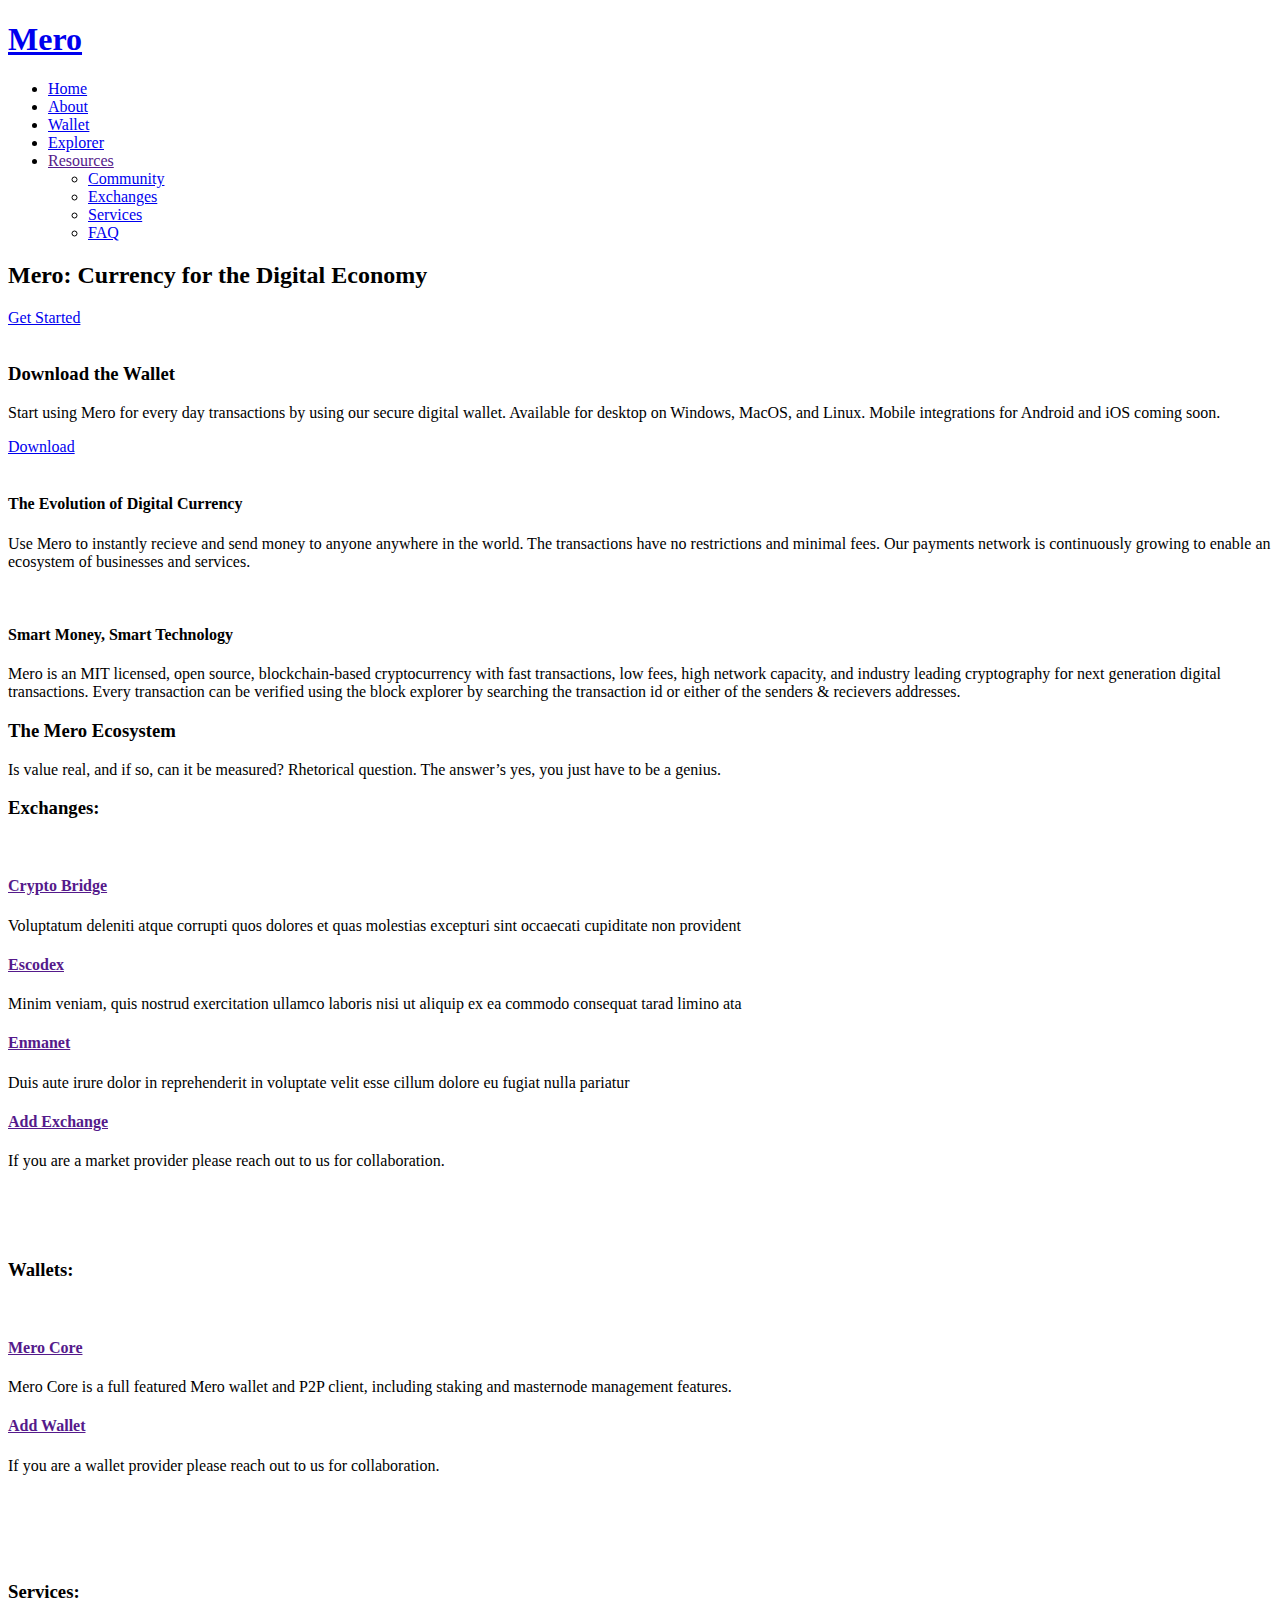
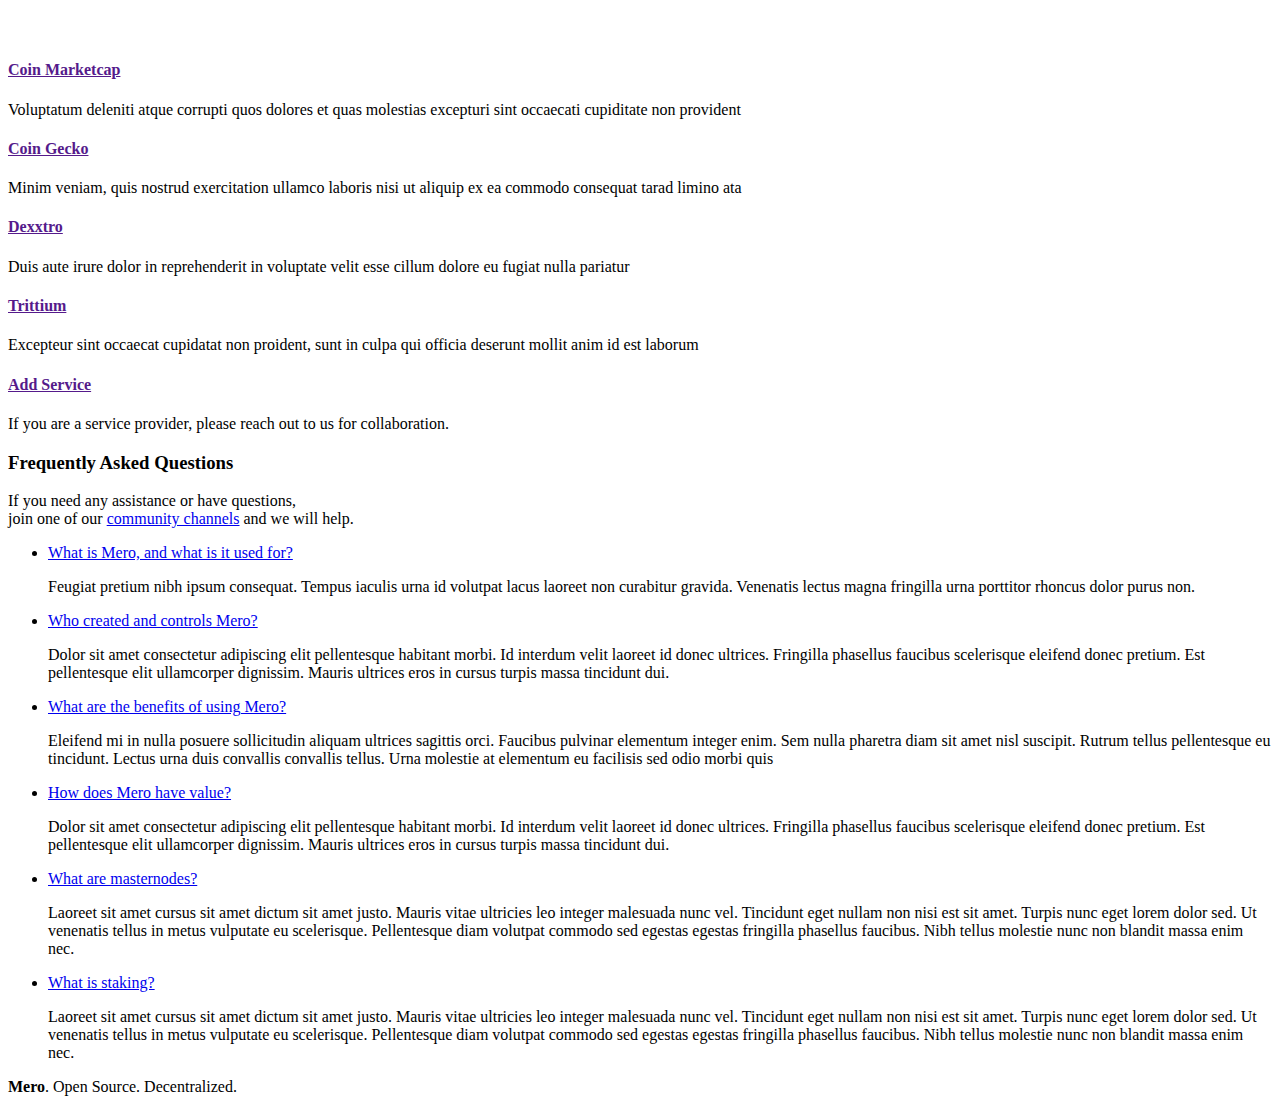
==== index.html @ 38b79e27 "Add files via upload" ====
<!DOCTYPE html>
<html lang="en">
<head>
  <meta charset="utf-8">
  <title>Mero Digital Currency</title>
  <meta content="width=device-width, initial-scale=1.0" name="viewport">
  <meta content="" name="keywords">
  <meta content="" name="description">

  <!-- Favicons -->
  <link href="img/favicon.png" rel="icon">
  <link href="img/apple-touch-icon.png" rel="apple-touch-icon">

  <!-- Google Fonts -->
  <link href="https://fonts.googleapis.com/css?family=Open+Sans:300,300i,400,400i,500,600,700,700i|Montserrat:300,400,500,600,700" rel="stylesheet">

  <!-- Bootstrap CSS File -->
  <link href="lib/bootstrap/css/bootstrap.min.css" rel="stylesheet">

  <!-- Libraries CSS Files -->
  <link href="lib/font-awesome/css/font-awesome.min.css" rel="stylesheet">
  <link href="lib/animate/animate.min.css" rel="stylesheet">
  <link href="lib/ionicons/css/ionicons.min.css" rel="stylesheet">
  <link href="lib/owlcarousel/assets/owl.carousel.min.css" rel="stylesheet">
  <link href="lib/lightbox/css/lightbox.min.css" rel="stylesheet">

  <!-- Main Stylesheet File -->
  <link href="css/style.css" rel="stylesheet">

  <!-- =======================================================
    Theme Name: Rapid
    Theme URL: https://bootstrapmade.com/rapid-multipurpose-bootstrap-business-template/
    Author: BootstrapMade.com
    License: https://bootstrapmade.com/license/
  ======================================================= -->
</head>

<body>
  <!--==========================
  Header
  ============================-->
  <header id="header">


    <div class="container">

      <div class="logo float-left">
        <!-- Uncomment below if you prefer to use an image logo -->
        <h1 class="text-light"><a href="#intro" class="scrollto"><span>Mero</span></a></h1>
        <!-- <a href="#header" class="scrollto"><img src="img/logo.png" alt="" class="img-fluid"></a> -->
      </div>

      <nav class="main-nav float-right d-none d-lg-block">
        <ul>
          <li class="active"><a href="#intro">Home</a></li>
            <li><a href="about.html">About</a></li>
          <li><a href="downloads.html">Wallet</a></li>
          <li><a href="https://meroexplorer.com">Explorer</a></li>

       <li class="drop-down"><a href="">Resources</a>
            <ul>
              <li><a href="#">Community</a></li>
              <li><a href="#">Exchanges</a></li>
              <li><a href="#">Services</a></li>
              <li><a href="#">FAQ</a></li>
            </ul>
          </li>
      </nav>

    </div>
  </header><!-- #header -->

  <!--==========================
    Intro Section
  ============================-->
  <section id="intro" class="clearfix">
    <div class="container d-flex h-100">
      <div class="row justify-content-center align-self-center">
        <div class="col-md-6 intro-info order-md-first order-last">
          <h2>Mero: Currency for the Digital Economy</h2>
          <div>
            <a href="#call-to-action" class="btn-get-started scrollto">Get Started</a>
          </div>
        </div>

        <div class="col-md-6 intro-img order-md-last order-first">
          <img src="img/intro-img.svg" alt="" class="img-fluid">
        </div>
      </div>

    </div>
  </section><!-- #intro -->

  <main id="main">


        <!--==========================
          Call To Action Section
        ============================-->
        <section id="call-to-action" class="wow fadeInUp">
          <div class="container">
            <div class="row">
              <div class="col-lg-9 text-center text-lg-left">
                <h3 class="cta-title">Download the Wallet</h3>
                <p class="cta-text">Start using Mero for every day transactions by using our secure digital wallet. Available for desktop on Windows, MacOS, and Linux. Mobile integrations for Android and iOS coming soon.    </div>
              <div class="col-lg-3 cta-btn-container text-center">
                <a class="cta-btn align-middle" href="#">Download</a>
              </div>
            </div>

          </div>
        </section><!-- #call-to-action -->

        <!--==========================
          Features Section
        ============================-->
        <section id="features">
          <div class="container">

            <div class="row feature-item">
              <div class="col-lg-6 wow fadeInUp">
                <img src="img/features-1.svg" class="img-fluid" alt="">
              </div>
              <div class="col-lg-6 wow fadeInUp pt-5 pt-lg-0">
                <h4>The Evolution of Digital Currency</h4>
                <p>
  Use Mero to instantly recieve and send money to anyone anywhere in the world.
   The transactions have no restrictions and minimal fees. Our payments network
   is continuously growing to enable an ecosystem of businesses and services.
                </p>
              </div>
            </div>

            <div class="row feature-item mt-5 pt-5">
              <div class="col-lg-6 wow fadeInUp order-1 order-lg-2">
                <img src="img/features-2.svg" class="img-fluid" alt="">
              </div>

              <div class="col-lg-6 wow fadeInUp pt-4 pt-lg-0 order-2 order-lg-1">
                <h4>Smart Money, Smart Technology</h4>
                <p>
          Mero is an MIT licensed, open source, blockchain-based cryptocurrency with fast
          transactions, low fees, high network capacity, and industry leading cryptography
          for next generation digital transactions. Every transaction can be verified using
           the block explorer by searching the transaction id or either of the senders & recievers addresses.   </p>
              </div>

            </div>

          </div>
        </section><!-- #about -->



    <!--==========================
      Services Section
    ============================-->
    <section id="services" class="section-bg">
      <div class="container">

        <header class="section-header">
          <h3>The Mero Ecosystem</h3>
          <p>Is value real, and if so, can it be measured? Rhetorical question. The answer’s yes, you just have to be a genius.</p>
        </header>

  <h3> Exchanges: </h3> <br>
        <div class="row">



          <div class="col-md-6 col-lg-4 wow bounceInUp" data-wow-duration="1.4s">
            <div class="box">
              <div class="icon" style="background: #fceef3;"><i class="ion-ios-analytics-outline" style="color: #ff689b;"></i></div>
              <h4 class="title"><a href="">Crypto Bridge</a></h4>
              <p class="description">Voluptatum deleniti atque corrupti quos dolores et quas molestias excepturi sint occaecati cupiditate non provident</p>
            </div>
          </div>
          <div class="col-md-6 col-lg-4 wow bounceInUp" data-wow-duration="1.4s">
            <div class="box">
              <div class="icon" style="background: #fff0da;"><i class="ion-ios-bookmarks-outline" style="color: #e98e06;"></i></div>
              <h4 class="title"><a href="">Escodex</a></h4>
              <p class="description">Minim veniam, quis nostrud exercitation ullamco laboris nisi ut aliquip ex ea commodo consequat tarad limino ata</p>
            </div>
          </div>

          <div class="col-md-6 col-lg-4 wow bounceInUp" data-wow-delay="0.1s" data-wow-duration="1.4s">
            <div class="box">
              <div class="icon" style="background: #e6fdfc;"><i class="ion-ios-paper-outline" style="color: #3fcdc7;"></i></div>
              <h4 class="title"><a href="">Enmanet</a></h4>
              <p class="description">Duis aute irure dolor in reprehenderit in voluptate velit esse cillum dolore eu fugiat nulla pariatur</p>
            </div>
          </div>

          <div class="col-md-6 col-lg-4 wow bounceInUp" data-wow-duration="1.4s">
            <div class="box">
              <div class="icon" style="background: #fff0da;"><i class="ion-ios-bookmarks-outline" style="color: #e98e06;"></i></div>
              <h4 class="title"><a href="">Add Exchange</a></h4>
              <p class="description">If you are a market provider please reach out to us for collaboration.</p>
            </div>
          </div>
</div>
<br><br><br>
                      <h3> Wallets: </h3> <br>
                            <div class="row">



                              <div class="col-md-6 col-lg-4 wow bounceInUp" data-wow-duration="1.4s">
                                <div class="box">
                                  <div class="icon" style="background: #fceef3;"><i class="ion-ios-analytics-outline" style="color: #ff689b;"></i></div>
                                  <h4 class="title"><a href="">Mero Core</a></h4>
                                  <p class="description">Mero Core is a full featured Mero wallet and P2P client,
                                    including staking and masternode management features.</p>
                                </div>
                              </div>
                              <div class="col-md-6 col-lg-4 wow bounceInUp" data-wow-duration="1.4s">
                                <div class="box">
                                  <div class="icon" style="background: #fff0da;"><i class="ion-ios-bookmarks-outline" style="color: #e98e06;"></i></div>
                                  <h4 class="title"><a href="">Add Wallet</a></h4>
                                  <p class="description">If you are a wallet provider please reach out to us for collaboration.</p>
                                </div>
                              </div>

</div>

<br><br><br><br>
            <h3> Services: </h3> <br>
                  <div class="row">



                    <div class="col-md-6 col-lg-4 wow bounceInUp" data-wow-duration="1.4s">
                      <div class="box">
                        <div class="icon" style="background: #fceef3;"><i class="ion-ios-analytics-outline" style="color: #ff689b;"></i></div>
                        <h4 class="title"><a href="">Coin Marketcap</a></h4>
                        <p class="description">Voluptatum deleniti atque corrupti quos dolores et quas molestias excepturi sint occaecati cupiditate non provident</p>
                      </div>
                    </div>
                    <div class="col-md-6 col-lg-4 wow bounceInUp" data-wow-duration="1.4s">
                      <div class="box">
                        <div class="icon" style="background: #fff0da;"><i class="ion-ios-bookmarks-outline" style="color: #e98e06;"></i></div>
                        <h4 class="title"><a href="">Coin Gecko</a></h4>
                        <p class="description">Minim veniam, quis nostrud exercitation ullamco laboris nisi ut aliquip ex ea commodo consequat tarad limino ata</p>
                      </div>
                    </div>

                    <div class="col-md-6 col-lg-4 wow bounceInUp" data-wow-delay="0.1s" data-wow-duration="1.4s">
                      <div class="box">
                        <div class="icon" style="background: #e6fdfc;"><i class="ion-ios-paper-outline" style="color: #3fcdc7;"></i></div>
                        <h4 class="title"><a href="">Dexxtro</a></h4>
                        <p class="description">Duis aute irure dolor in reprehenderit in voluptate velit esse cillum dolore eu fugiat nulla pariatur</p>
                      </div>
                    </div>
                    <div class="col-md-6 col-lg-4 wow bounceInUp" data-wow-delay="0.1s" data-wow-duration="1.4s">
                      <div class="box">
                        <div class="icon" style="background: #eafde7;"><i class="ion-ios-speedometer-outline" style="color:#41cf2e;"></i></div>
                        <h4 class="title"><a href="">Trittium</a></h4>
                        <p class="description">Excepteur sint occaecat cupidatat non proident, sunt in culpa qui officia deserunt mollit anim id est laborum</p>
                      </div>
                    </div>

                    <div class="col-md-6 col-lg-4 wow bounceInUp" data-wow-delay="0.2s" data-wow-duration="1.4s">
                      <div class="box">
                        <div class="icon" style="background: #e1eeff;"><i class="ion-ios-world-outline" style="color: #2282ff;"></i></div>
                        <h4 class="title"><a href="">Add Service</a></h4>
                        <p class="description">If you are a service provider, please reach out to us for collaboration.</div>
                    </div>


        </div>

      </div>
    </section><!-- #services -->




    <!--==========================
      Frequently Asked Questions Section
    ============================-->
    <section id="faq">
      <div class="container">
        <header class="section-header">
          <h3>Frequently Asked Questions</h3>
          <p>If you need any assistance or have questions, <br> join one of our <a href="community.html">community channels<a> and we will help.</p>
        </header>

        <ul id="faq-list" class="wow fadeInUp">
          <li>
            <a data-toggle="collapse" class="collapsed" href="#faq1">What is Mero, and what is it used for? <i class="ion-android-remove"></i></a>
            <div id="faq1" class="collapse" data-parent="#faq-list">
              <p>
                Feugiat pretium nibh ipsum consequat. Tempus iaculis urna id volutpat lacus laoreet non curabitur gravida. Venenatis lectus magna fringilla urna porttitor rhoncus dolor purus non.
              </p>
            </div>
          </li>

          <li>
            <a data-toggle="collapse" href="#faq2" class="collapsed">Who created and controls Mero? <i class="ion-android-remove"></i></a>
            <div id="faq2" class="collapse" data-parent="#faq-list">
              <p>
                Dolor sit amet consectetur adipiscing elit pellentesque habitant morbi. Id interdum velit laoreet id donec ultrices. Fringilla phasellus faucibus scelerisque eleifend donec pretium. Est pellentesque elit ullamcorper dignissim. Mauris ultrices eros in cursus turpis massa tincidunt dui.
              </p>
            </div>
          </li>

          <li>
            <a data-toggle="collapse" href="#faq3" class="collapsed">What are the benefits of using Mero? <i class="ion-android-remove"></i></a>
            <div id="faq3" class="collapse" data-parent="#faq-list">
              <p>
                Eleifend mi in nulla posuere sollicitudin aliquam ultrices sagittis orci. Faucibus pulvinar elementum integer enim. Sem nulla pharetra diam sit amet nisl suscipit. Rutrum tellus pellentesque eu tincidunt. Lectus urna duis convallis convallis tellus. Urna molestie at elementum eu facilisis sed odio morbi quis
              </p>
            </div>
          </li>

          <li>
            <a data-toggle="collapse" href="#faq4" class="collapsed">How does Mero have value? <i class="ion-android-remove"></i></a>
            <div id="faq4" class="collapse" data-parent="#faq-list">
              <p>
                Dolor sit amet consectetur adipiscing elit pellentesque habitant morbi. Id interdum velit laoreet id donec ultrices. Fringilla phasellus faucibus scelerisque eleifend donec pretium. Est pellentesque elit ullamcorper dignissim. Mauris ultrices eros in cursus turpis massa tincidunt dui.
              </p>
            </div>
          </li>


          <li>
            <a data-toggle="collapse" href="#faq6" class="collapsed">What are masternodes? <i class="ion-android-remove"></i></a>
            <div id="faq6" class="collapse" data-parent="#faq-list">
              <p>
                Laoreet sit amet cursus sit amet dictum sit amet justo. Mauris vitae ultricies leo integer malesuada nunc vel. Tincidunt eget nullam non nisi est sit amet. Turpis nunc eget lorem dolor sed. Ut venenatis tellus in metus vulputate eu scelerisque. Pellentesque diam volutpat commodo sed egestas egestas fringilla phasellus faucibus. Nibh tellus molestie nunc non blandit massa enim nec.
              </p>
            </div>
          </li>

          <li>
            <a data-toggle="collapse" href="#faq7" class="collapsed">What is staking? <i class="ion-android-remove"></i></a>
            <div id="faq7" class="collapse" data-parent="#faq-list">
              <p>
                Laoreet sit amet cursus sit amet dictum sit amet justo. Mauris vitae ultricies leo integer malesuada nunc vel. Tincidunt eget nullam non nisi est sit amet. Turpis nunc eget lorem dolor sed. Ut venenatis tellus in metus vulputate eu scelerisque. Pellentesque diam volutpat commodo sed egestas egestas fringilla phasellus faucibus. Nibh tellus molestie nunc non blandit massa enim nec.
              </p>
            </div>
          </li>


        </ul>

      </div>
    </section><!-- #faq -->

  </main>

  <!--==========================
    Footer
  ============================-->
  <footer id="footer" class="section-bg">

    <div class="container">
      <div class="copyright">
        <strong>Mero</strong>. Open Source. Decentralized.
      </div>

    </div>
  </footer><!-- #footer -->

  <a href="#" class="back-to-top"><i class="fa fa-chevron-up"></i></a>
  <!-- Uncomment below i you want to use a preloader -->
  <!-- <div id="preloader"></div> -->

  <!-- JavaScript Libraries -->
  <script src="lib/jquery/jquery.min.js"></script>
  <script src="lib/jquery/jquery-migrate.min.js"></script>
  <script src="lib/bootstrap/js/bootstrap.bundle.min.js"></script>
  <script src="lib/easing/easing.min.js"></script>
  <script src="lib/mobile-nav/mobile-nav.js"></script>
  <script src="lib/wow/wow.min.js"></script>
  <script src="lib/waypoints/waypoints.min.js"></script>
  <script src="lib/counterup/counterup.min.js"></script>
  <script src="lib/owlcarousel/owl.carousel.min.js"></script>
  <script src="lib/isotope/isotope.pkgd.min.js"></script>
  <script src="lib/lightbox/js/lightbox.min.js"></script>
  <!-- Contact Form JavaScript File -->
  <script src="contactform/contactform.js"></script>

  <!-- Template Main Javascript File -->
  <script src="js/main.js"></script>

</body>
</html>
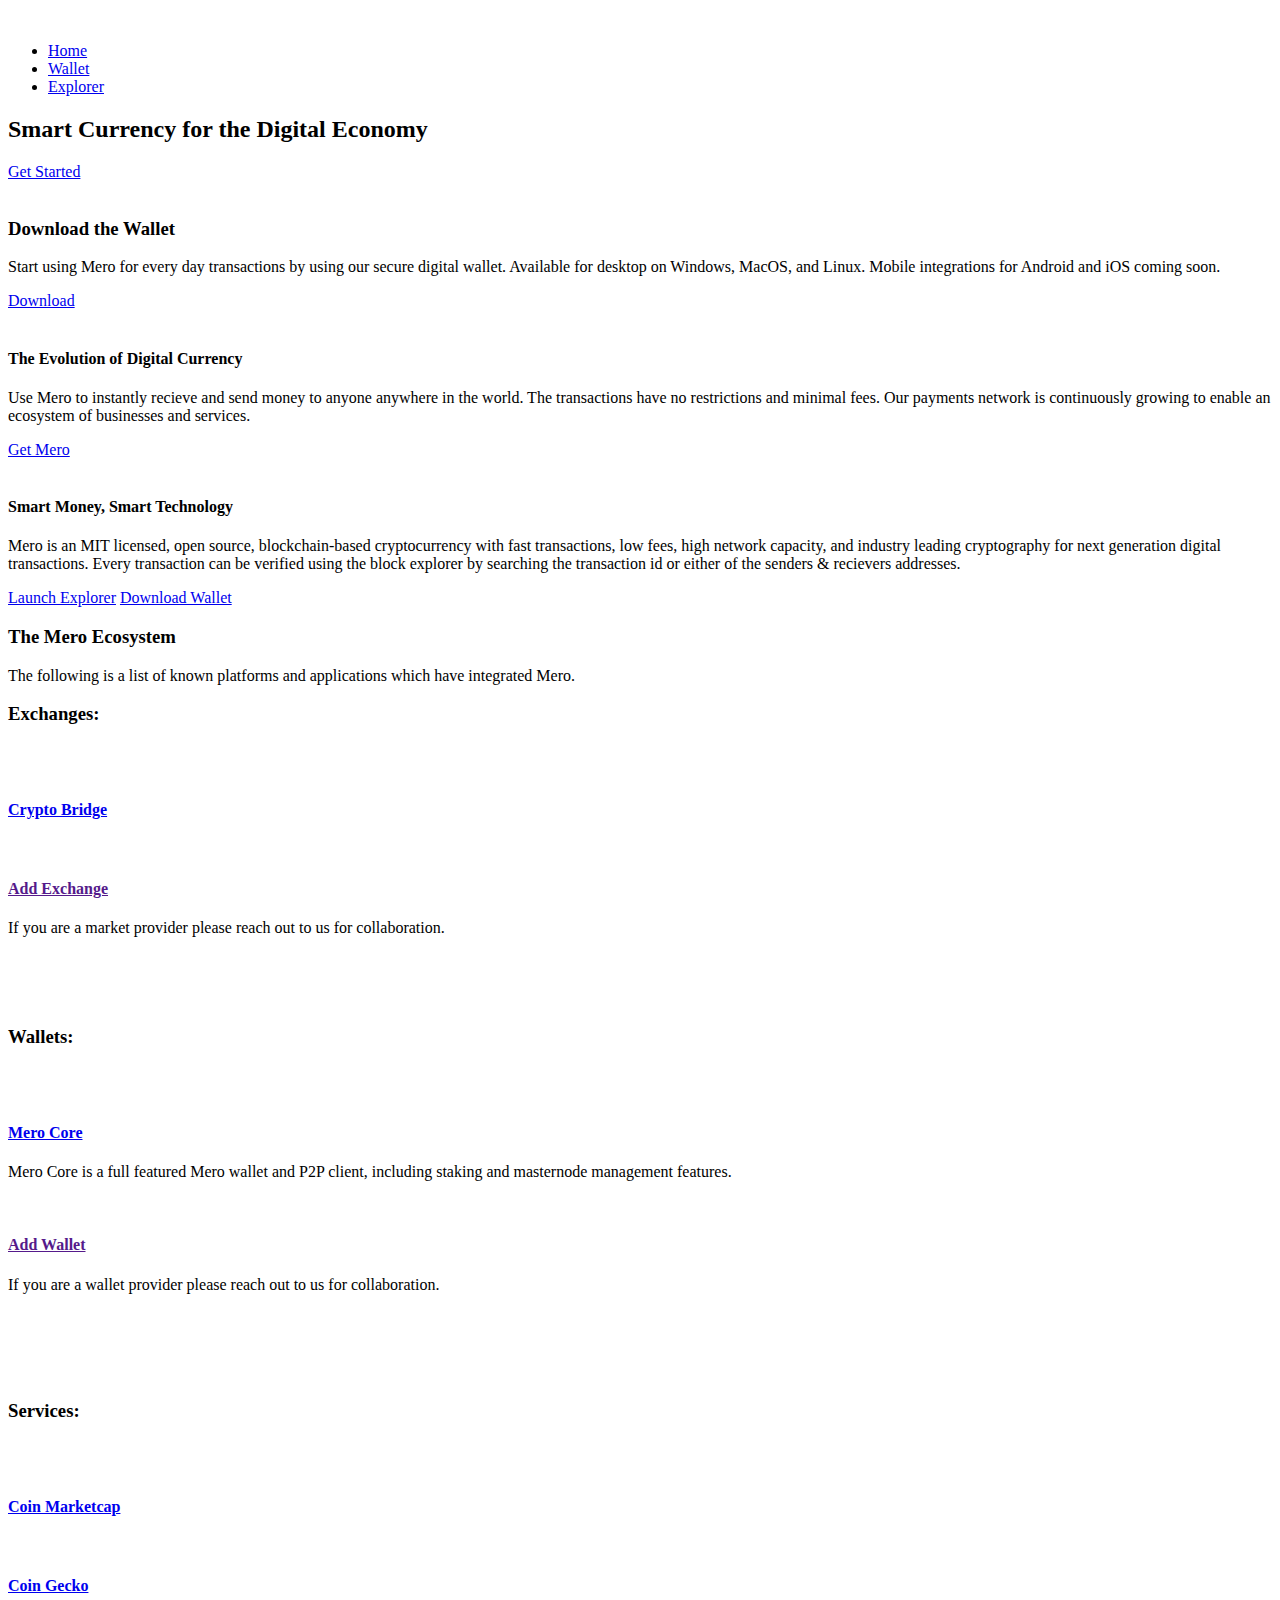
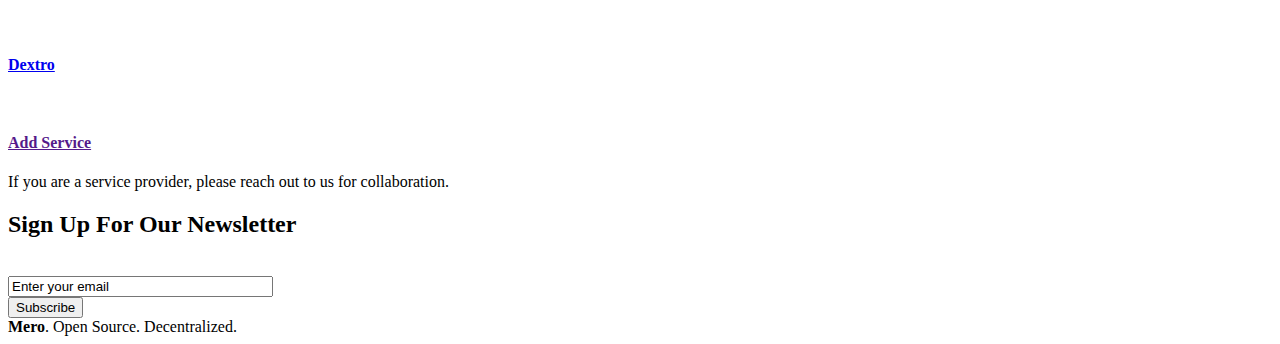
==== commit 51894948: "Add files via upload" ====
--- a/index.html
+++ b/index.html
@@ -46,25 +46,27 @@
 
       <div class="logo float-left">
         <!-- Uncomment below if you prefer to use an image logo -->
-        <h1 class="text-light"><a href="#intro" class="scrollto"><span>Mero</span></a></h1>
-        <!-- <a href="#header" class="scrollto"><img src="img/logo.png" alt="" class="img-fluid"></a> -->
+
+          <a href="#header" class="scrollto"><img src="img/merotextlogo.png" alt="" class="img-fluid"></a>
+        <!-- <h1 class="text-light"><a href="#intro" class="scrollto"><span>Mero</span></a></h1> -->
       </div>
 
       <nav class="main-nav float-right d-none d-lg-block">
         <ul>
           <li class="active"><a href="#intro">Home</a></li>
-            <li><a href="about.html">About</a></li>
-          <li><a href="downloads.html">Wallet</a></li>
+        <!--    <li><a href="about.html">About</a></li> -->
+          <li><a href="wallet.html">Wallet</a></li>
           <li><a href="https://meroexplorer.com">Explorer</a></li>
 
-       <li class="drop-down"><a href="">Resources</a>
-            <ul>
-              <li><a href="#">Community</a></li>
-              <li><a href="#">Exchanges</a></li>
-              <li><a href="#">Services</a></li>
-              <li><a href="#">FAQ</a></li>
-            </ul>
-          </li>
+    <!--      <li class="drop-down"><a href="">Resources</a>
+               <ul>
+                 <li><a href="community.html">Community</a></li>
+                 <li><a href="exchanges.html">Exchanges</a></li>
+                 <li><a href="service.html">Services</a></li>
+                    <li><a href="service.html">Tutorials</a></li>
+                 <li><a href="faq.html">FAQ</a></li>
+               </ul>
+             </li> -->
       </nav>
 
     </div>
@@ -77,7 +79,7 @@
     <div class="container d-flex h-100">
       <div class="row justify-content-center align-self-center">
         <div class="col-md-6 intro-info order-md-first order-last">
-          <h2>Mero: Currency for the Digital Economy</h2>
+          <h2> Smart Currency for the Digital Economy</h2>
           <div>
             <a href="#call-to-action" class="btn-get-started scrollto">Get Started</a>
           </div>
@@ -104,8 +106,10 @@
                 <h3 class="cta-title">Download the Wallet</h3>
                 <p class="cta-text">Start using Mero for every day transactions by using our secure digital wallet. Available for desktop on Windows, MacOS, and Linux. Mobile integrations for Android and iOS coming soon.    </div>
               <div class="col-lg-3 cta-btn-container text-center">
-                <a class="cta-btn align-middle" href="#">Download</a>
-              </div>
+                <a class="cta-btn align-middle" href="wallet.html">Download</a>
+              </div>
+
+
             </div>
 
           </div>
@@ -128,6 +132,10 @@
    The transactions have no restrictions and minimal fees. Our payments network
    is continuously growing to enable an ecosystem of businesses and services.
                 </p>
+                   <div class="intro-info">
+                  <a href="getmero.html" class="btn-get-started scrollto">Get Mero</a> <!--  <a href="#call-to-action" class="btn-get-started scrollto">Tutorials</a> -->
+              </div>
+
               </div>
             </div>
 
@@ -143,7 +151,12 @@
           transactions, low fees, high network capacity, and industry leading cryptography
           for next generation digital transactions. Every transaction can be verified using
            the block explorer by searching the transaction id or either of the senders & recievers addresses.   </p>
-              </div>
+
+           <div class="intro-info">
+          <a href="https://meroexplorer.com" target="_blank" class="btn-get-started scrollto">Launch Explorer</a>   <a href="wallet.html" class="btn-get-started scrollto">Download Wallet</a>
+      </div>
+              </div>
+
 
             </div>
 
@@ -160,7 +173,7 @@
 
         <header class="section-header">
           <h3>The Mero Ecosystem</h3>
-          <p>Is value real, and if so, can it be measured? Rhetorical question. The answer’s yes, you just have to be a genius.</p>
+          <p>The following is a list of known platforms and applications which have integrated Mero.</p>
         </header>
 
   <h3> Exchanges: </h3> <br>
@@ -170,31 +183,17 @@
 
           <div class="col-md-6 col-lg-4 wow bounceInUp" data-wow-duration="1.4s">
             <div class="box">
-              <div class="icon" style="background: #fceef3;"><i class="ion-ios-analytics-outline" style="color: #ff689b;"></i></div>
-              <h4 class="title"><a href="">Crypto Bridge</a></h4>
-              <p class="description">Voluptatum deleniti atque corrupti quos dolores et quas molestias excepturi sint occaecati cupiditate non provident</p>
-            </div>
-          </div>
+              <img src="img/cryptobridge.png" class="img-fluid" alt="">
+              <h4 class="title"><a href="https://wallet.crypto-bridge.org/asset/BRIDGE.MERO/" target="_blank">Crypto Bridge</a></h4>
+              <p class="description"></p>
+            </div>
+          </div>
+
+
           <div class="col-md-6 col-lg-4 wow bounceInUp" data-wow-duration="1.4s">
             <div class="box">
-              <div class="icon" style="background: #fff0da;"><i class="ion-ios-bookmarks-outline" style="color: #e98e06;"></i></div>
-              <h4 class="title"><a href="">Escodex</a></h4>
-              <p class="description">Minim veniam, quis nostrud exercitation ullamco laboris nisi ut aliquip ex ea commodo consequat tarad limino ata</p>
-            </div>
-          </div>
-
-          <div class="col-md-6 col-lg-4 wow bounceInUp" data-wow-delay="0.1s" data-wow-duration="1.4s">
-            <div class="box">
-              <div class="icon" style="background: #e6fdfc;"><i class="ion-ios-paper-outline" style="color: #3fcdc7;"></i></div>
-              <h4 class="title"><a href="">Enmanet</a></h4>
-              <p class="description">Duis aute irure dolor in reprehenderit in voluptate velit esse cillum dolore eu fugiat nulla pariatur</p>
-            </div>
-          </div>
-
-          <div class="col-md-6 col-lg-4 wow bounceInUp" data-wow-duration="1.4s">
-            <div class="box">
-              <div class="icon" style="background: #fff0da;"><i class="ion-ios-bookmarks-outline" style="color: #e98e06;"></i></div>
-              <h4 class="title"><a href="">Add Exchange</a></h4>
+    <img src="img/add.png" class="img-fluid" alt="">
+                <h4 class="title"><a href="">Add Exchange</a></h4>
               <p class="description">If you are a market provider please reach out to us for collaboration.</p>
             </div>
           </div>
@@ -207,16 +206,16 @@
 
                               <div class="col-md-6 col-lg-4 wow bounceInUp" data-wow-duration="1.4s">
                                 <div class="box">
-                                  <div class="icon" style="background: #fceef3;"><i class="ion-ios-analytics-outline" style="color: #ff689b;"></i></div>
-                                  <h4 class="title"><a href="">Mero Core</a></h4>
+                                <img src="img/merologo.png" class="img-fluid" alt="">
+                                      <h4 class="title"><a href="wallet.html">Mero Core</a></h4>
                                   <p class="description">Mero Core is a full featured Mero wallet and P2P client,
                                     including staking and masternode management features.</p>
                                 </div>
                               </div>
                               <div class="col-md-6 col-lg-4 wow bounceInUp" data-wow-duration="1.4s">
                                 <div class="box">
-                                  <div class="icon" style="background: #fff0da;"><i class="ion-ios-bookmarks-outline" style="color: #e98e06;"></i></div>
-                                  <h4 class="title"><a href="">Add Wallet</a></h4>
+    <img src="img/add.png" class="img-fluid" alt="">
+                                    <h4 class="title"><a href="">Add Wallet</a></h4>
                                   <p class="description">If you are a wallet provider please reach out to us for collaboration.</p>
                                 </div>
                               </div>
@@ -231,38 +230,31 @@
 
                     <div class="col-md-6 col-lg-4 wow bounceInUp" data-wow-duration="1.4s">
                       <div class="box">
-                        <div class="icon" style="background: #fceef3;"><i class="ion-ios-analytics-outline" style="color: #ff689b;"></i></div>
-                        <h4 class="title"><a href="">Coin Marketcap</a></h4>
-                        <p class="description">Voluptatum deleniti atque corrupti quos dolores et quas molestias excepturi sint occaecati cupiditate non provident</p>
+                    <img src="img/cmc.png" class="img-fluid" alt="">
+                        <h4 class="title"><a href="https://coinmarketcap.com/currencies/mero/" target="_blank">Coin Marketcap</a></h4>
+                        <p class="description"></p>
                       </div>
                     </div>
                     <div class="col-md-6 col-lg-4 wow bounceInUp" data-wow-duration="1.4s">
                       <div class="box">
-                        <div class="icon" style="background: #fff0da;"><i class="ion-ios-bookmarks-outline" style="color: #e98e06;"></i></div>
-                        <h4 class="title"><a href="">Coin Gecko</a></h4>
-                        <p class="description">Minim veniam, quis nostrud exercitation ullamco laboris nisi ut aliquip ex ea commodo consequat tarad limino ata</p>
+                  <img src="img/coingecko.png" class="img-fluid" alt="">
+                          <h4 class="title"><a href="https://www.coingecko.com/en/coins/mero" target="_blank">Coin Gecko</a></h4>
+                        <p class="description"></p>
                       </div>
                     </div>
 
                     <div class="col-md-6 col-lg-4 wow bounceInUp" data-wow-delay="0.1s" data-wow-duration="1.4s">
                       <div class="box">
-                        <div class="icon" style="background: #e6fdfc;"><i class="ion-ios-paper-outline" style="color: #3fcdc7;"></i></div>
-                        <h4 class="title"><a href="">Dexxtro</a></h4>
-                        <p class="description">Duis aute irure dolor in reprehenderit in voluptate velit esse cillum dolore eu fugiat nulla pariatur</p>
+                        <img src="img/dextro.jpg" class="img-fluid" alt="">
+                            <h4 class="title"><a href="https://dextro.io/page/coin/mero" target="_blank">Dextro</a></h4>
+                        <p class="description"></p>
                       </div>
                     </div>
-                    <div class="col-md-6 col-lg-4 wow bounceInUp" data-wow-delay="0.1s" data-wow-duration="1.4s">
-                      <div class="box">
-                        <div class="icon" style="background: #eafde7;"><i class="ion-ios-speedometer-outline" style="color:#41cf2e;"></i></div>
-                        <h4 class="title"><a href="">Trittium</a></h4>
-                        <p class="description">Excepteur sint occaecat cupidatat non proident, sunt in culpa qui officia deserunt mollit anim id est laborum</p>
-                      </div>
-                    </div>
 
                     <div class="col-md-6 col-lg-4 wow bounceInUp" data-wow-delay="0.2s" data-wow-duration="1.4s">
                       <div class="box">
-                        <div class="icon" style="background: #e1eeff;"><i class="ion-ios-world-outline" style="color: #2282ff;"></i></div>
-                        <h4 class="title"><a href="">Add Service</a></h4>
+                        <img src="img/add.png" class="img-fluid" alt="">
+                              <h4 class="title"><a href="">Add Service</a></h4>
                         <p class="description">If you are a service provider, please reach out to us for collaboration.</div>
                     </div>
 
@@ -273,79 +265,47 @@
     </section><!-- #services -->
 
 
-
-
-    <!--==========================
-      Frequently Asked Questions Section
-    ============================-->
-    <section id="faq">
-      <div class="container">
-        <header class="section-header">
-          <h3>Frequently Asked Questions</h3>
-          <p>If you need any assistance or have questions, <br> join one of our <a href="community.html">community channels<a> and we will help.</p>
-        </header>
-
-        <ul id="faq-list" class="wow fadeInUp">
-          <li>
-            <a data-toggle="collapse" class="collapsed" href="#faq1">What is Mero, and what is it used for? <i class="ion-android-remove"></i></a>
-            <div id="faq1" class="collapse" data-parent="#faq-list">
-              <p>
-                Feugiat pretium nibh ipsum consequat. Tempus iaculis urna id volutpat lacus laoreet non curabitur gravida. Venenatis lectus magna fringilla urna porttitor rhoncus dolor purus non.
-              </p>
-            </div>
-          </li>
-
-          <li>
-            <a data-toggle="collapse" href="#faq2" class="collapsed">Who created and controls Mero? <i class="ion-android-remove"></i></a>
-            <div id="faq2" class="collapse" data-parent="#faq-list">
-              <p>
-                Dolor sit amet consectetur adipiscing elit pellentesque habitant morbi. Id interdum velit laoreet id donec ultrices. Fringilla phasellus faucibus scelerisque eleifend donec pretium. Est pellentesque elit ullamcorper dignissim. Mauris ultrices eros in cursus turpis massa tincidunt dui.
-              </p>
-            </div>
-          </li>
-
-          <li>
-            <a data-toggle="collapse" href="#faq3" class="collapsed">What are the benefits of using Mero? <i class="ion-android-remove"></i></a>
-            <div id="faq3" class="collapse" data-parent="#faq-list">
-              <p>
-                Eleifend mi in nulla posuere sollicitudin aliquam ultrices sagittis orci. Faucibus pulvinar elementum integer enim. Sem nulla pharetra diam sit amet nisl suscipit. Rutrum tellus pellentesque eu tincidunt. Lectus urna duis convallis convallis tellus. Urna molestie at elementum eu facilisis sed odio morbi quis
-              </p>
-            </div>
-          </li>
-
-          <li>
-            <a data-toggle="collapse" href="#faq4" class="collapsed">How does Mero have value? <i class="ion-android-remove"></i></a>
-            <div id="faq4" class="collapse" data-parent="#faq-list">
-              <p>
-                Dolor sit amet consectetur adipiscing elit pellentesque habitant morbi. Id interdum velit laoreet id donec ultrices. Fringilla phasellus faucibus scelerisque eleifend donec pretium. Est pellentesque elit ullamcorper dignissim. Mauris ultrices eros in cursus turpis massa tincidunt dui.
-              </p>
-            </div>
-          </li>
-
-
-          <li>
-            <a data-toggle="collapse" href="#faq6" class="collapsed">What are masternodes? <i class="ion-android-remove"></i></a>
-            <div id="faq6" class="collapse" data-parent="#faq-list">
-              <p>
-                Laoreet sit amet cursus sit amet dictum sit amet justo. Mauris vitae ultricies leo integer malesuada nunc vel. Tincidunt eget nullam non nisi est sit amet. Turpis nunc eget lorem dolor sed. Ut venenatis tellus in metus vulputate eu scelerisque. Pellentesque diam volutpat commodo sed egestas egestas fringilla phasellus faucibus. Nibh tellus molestie nunc non blandit massa enim nec.
-              </p>
-            </div>
-          </li>
-
-          <li>
-            <a data-toggle="collapse" href="#faq7" class="collapsed">What is staking? <i class="ion-android-remove"></i></a>
-            <div id="faq7" class="collapse" data-parent="#faq-list">
-              <p>
-                Laoreet sit amet cursus sit amet dictum sit amet justo. Mauris vitae ultricies leo integer malesuada nunc vel. Tincidunt eget nullam non nisi est sit amet. Turpis nunc eget lorem dolor sed. Ut venenatis tellus in metus vulputate eu scelerisque. Pellentesque diam volutpat commodo sed egestas egestas fringilla phasellus faucibus. Nibh tellus molestie nunc non blandit massa enim nec.
-              </p>
-            </div>
-          </li>
-
-
-        </ul>
-
-      </div>
-    </section><!-- #faq -->
+    <!-- Begin MailChimp Signup Form -->
+
+  <div id="mailchimp">
+  <div class="container">
+    <div class="row justify-content-center">
+        <h2>Sign Up For Our Newsletter</h2><br>
+      </div>
+    </div>
+
+    <div class="container">
+      <div class="row justify-content-center">
+        <form action="https://universalbitproject.us20.list-manage.com/subscribe/post?u=9b90c43e021080204c559b12e&amp;id=a2cefed012" method="post" id="mc-embedded-subscribe-form" name="mc-embedded-subscribe-form" class="validate" target="_blank" novalidate>
+            <div id="mailchimp">
+
+  <div class="row">
+                  <div class="col-md-6">
+                  <input type="email" size="30" value="Enter your email" name="EMAIL" class="required email" id="mce-EMAIL" onfocus="if(this.value==this.defaultValue)this.value='';" onblur="if(this.value=='')this.value=this.defaultValue;">
+  </div>
+
+                  <div id="mce-responses" class="clear">
+                    <div class="response" id="mce-error-response" style="display:none"></div>
+                    <div class="response" id="mce-success-response" style="display:none"></div>
+                  </div>
+  <div class="col-md-6">
+                  <div class="clear">
+                    <input type="submit" value="Subscribe" name="subscribe" id="mc-embedded-subscribe" class="button">
+                  </div>
+  </div>
+  </div>
+  </div>
+                </form>
+
+              <!--End mc_embed_signup-->
+  </div>
+  </div>
+  </div>
+  <!--End mc_embed_signup-->
+
+
+
+
 
   </main>
 
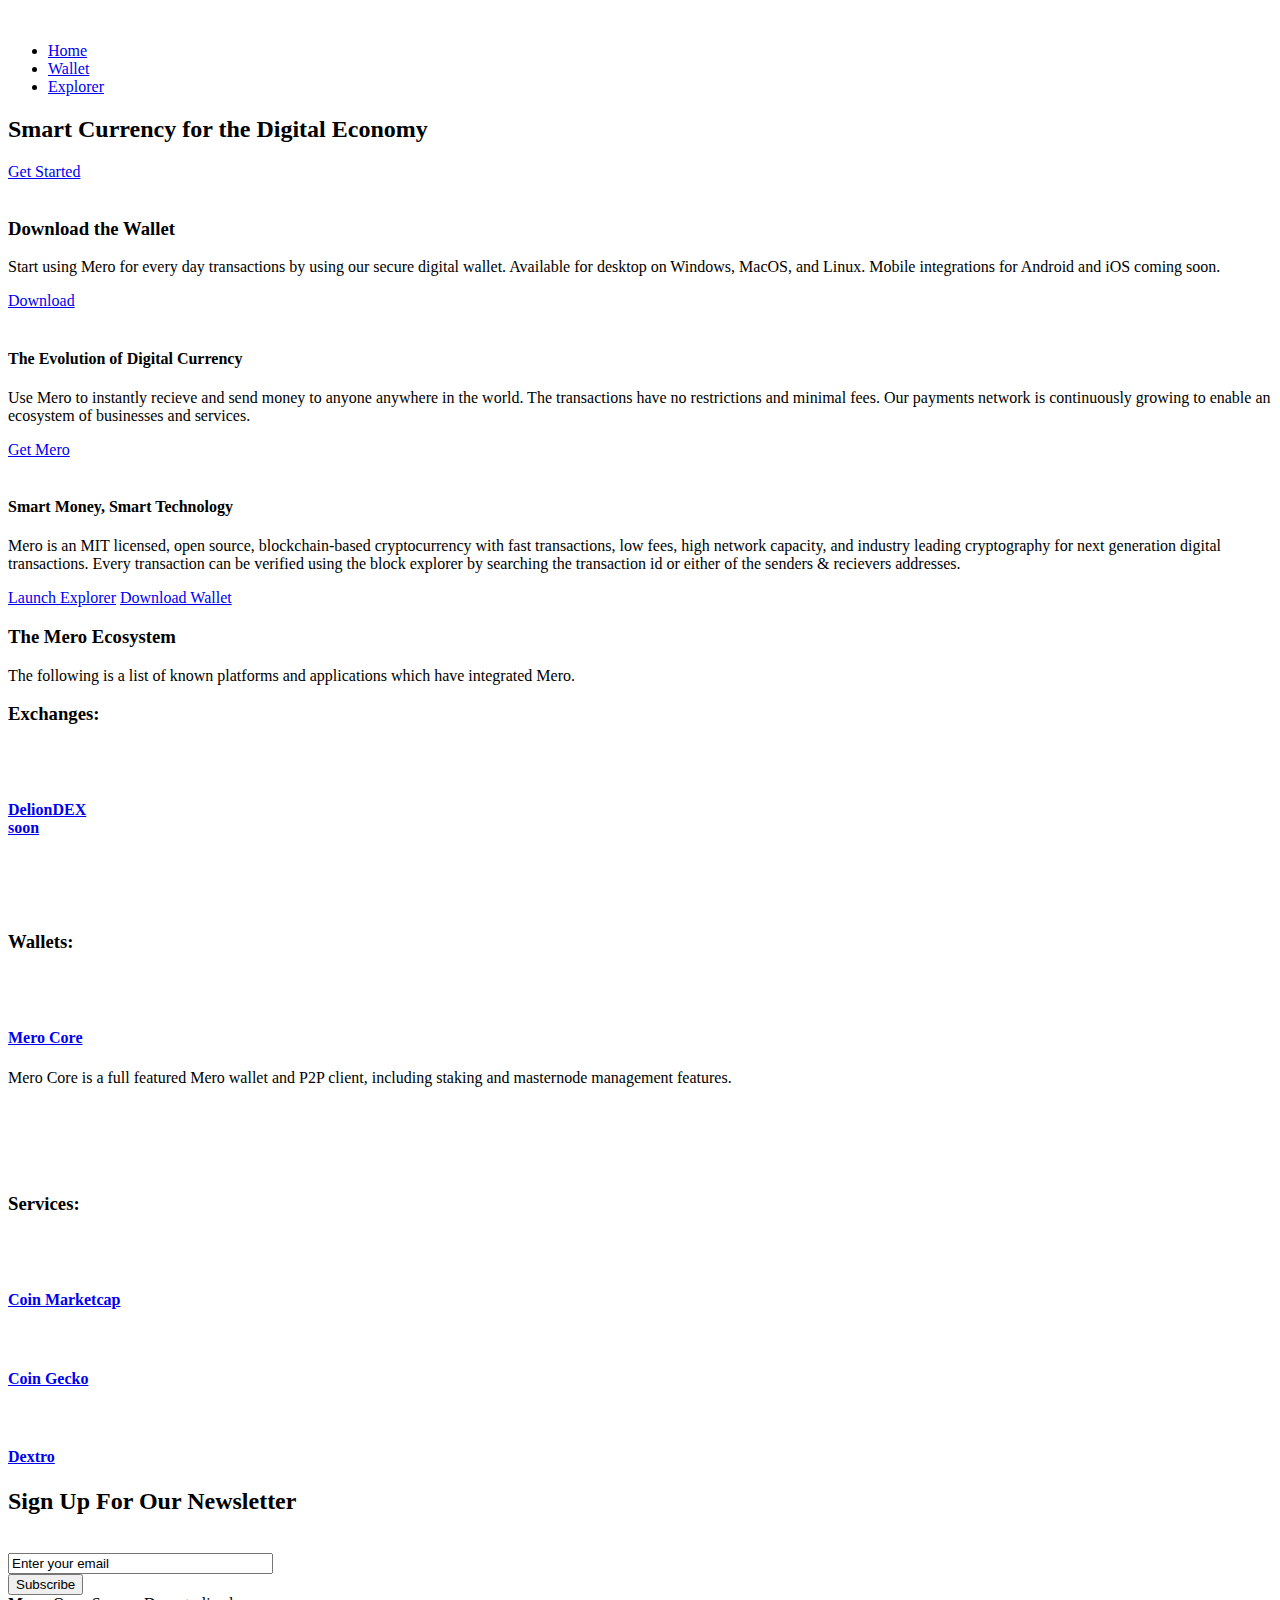
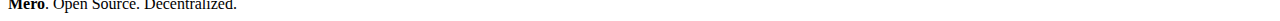
==== commit bec3a909: "Update index.html" ====
--- a/index.html
+++ b/index.html
@@ -183,27 +183,24 @@
 
           <div class="col-md-6 col-lg-4 wow bounceInUp" data-wow-duration="1.4s">
             <div class="box">
-              <img src="img/cryptobridge.png" class="img-fluid" alt="">
-              <h4 class="title"><a href="https://wallet.crypto-bridge.org/asset/BRIDGE.MERO/" target="_blank">Crypto Bridge</a></h4>
+              <img src="https://yt3.ggpht.com/a/AGF-l78zBgN5dkqAkYTvEq0WHuYrPcWZZQPKiFiBLA=s900-c-k-c0xffffffff-no-rj-mo" class="img-fluid" alt="">
+              <h4 class="title"><a href="#" target="_blank">DelionDEX<br>soon</a></h4>
               <p class="description"></p>
             </div>
           </div>
 
 
-          <div class="col-md-6 col-lg-4 wow bounceInUp" data-wow-duration="1.4s">
+          <!--div class="col-md-6 col-lg-4 wow bounceInUp" data-wow-duration="1.4s">
             <div class="box">
-    <img src="img/add.png" class="img-fluid" alt="">
+                <img src="img/add.png" class="img-fluid" alt="">
                 <h4 class="title"><a href="">Add Exchange</a></h4>
               <p class="description">If you are a market provider please reach out to us for collaboration.</p>
             </div>
-          </div>
+          </div-->
 </div>
 <br><br><br>
                       <h3> Wallets: </h3> <br>
                             <div class="row">
-
-
-
                               <div class="col-md-6 col-lg-4 wow bounceInUp" data-wow-duration="1.4s">
                                 <div class="box">
                                 <img src="img/merologo.png" class="img-fluid" alt="">
@@ -212,13 +209,13 @@
                                     including staking and masternode management features.</p>
                                 </div>
                               </div>
-                              <div class="col-md-6 col-lg-4 wow bounceInUp" data-wow-duration="1.4s">
+                              <!--div class="col-md-6 col-lg-4 wow bounceInUp" data-wow-duration="1.4s">
                                 <div class="box">
-    <img src="img/add.png" class="img-fluid" alt="">
+                                    <img src="img/add.png" class="img-fluid" alt="">
                                     <h4 class="title"><a href="">Add Wallet</a></h4>
                                   <p class="description">If you are a wallet provider please reach out to us for collaboration.</p>
                                 </div>
-                              </div>
+                              </div-->
 
 </div>
 
@@ -251,12 +248,12 @@
                       </div>
                     </div>
 
-                    <div class="col-md-6 col-lg-4 wow bounceInUp" data-wow-delay="0.2s" data-wow-duration="1.4s">
+                    <!--div class="col-md-6 col-lg-4 wow bounceInUp" data-wow-delay="0.2s" data-wow-duration="1.4s">
                       <div class="box">
                         <img src="img/add.png" class="img-fluid" alt="">
                               <h4 class="title"><a href="">Add Service</a></h4>
                         <p class="description">If you are a service provider, please reach out to us for collaboration.</div>
-                    </div>
+                    </div-->
 
 
         </div>
